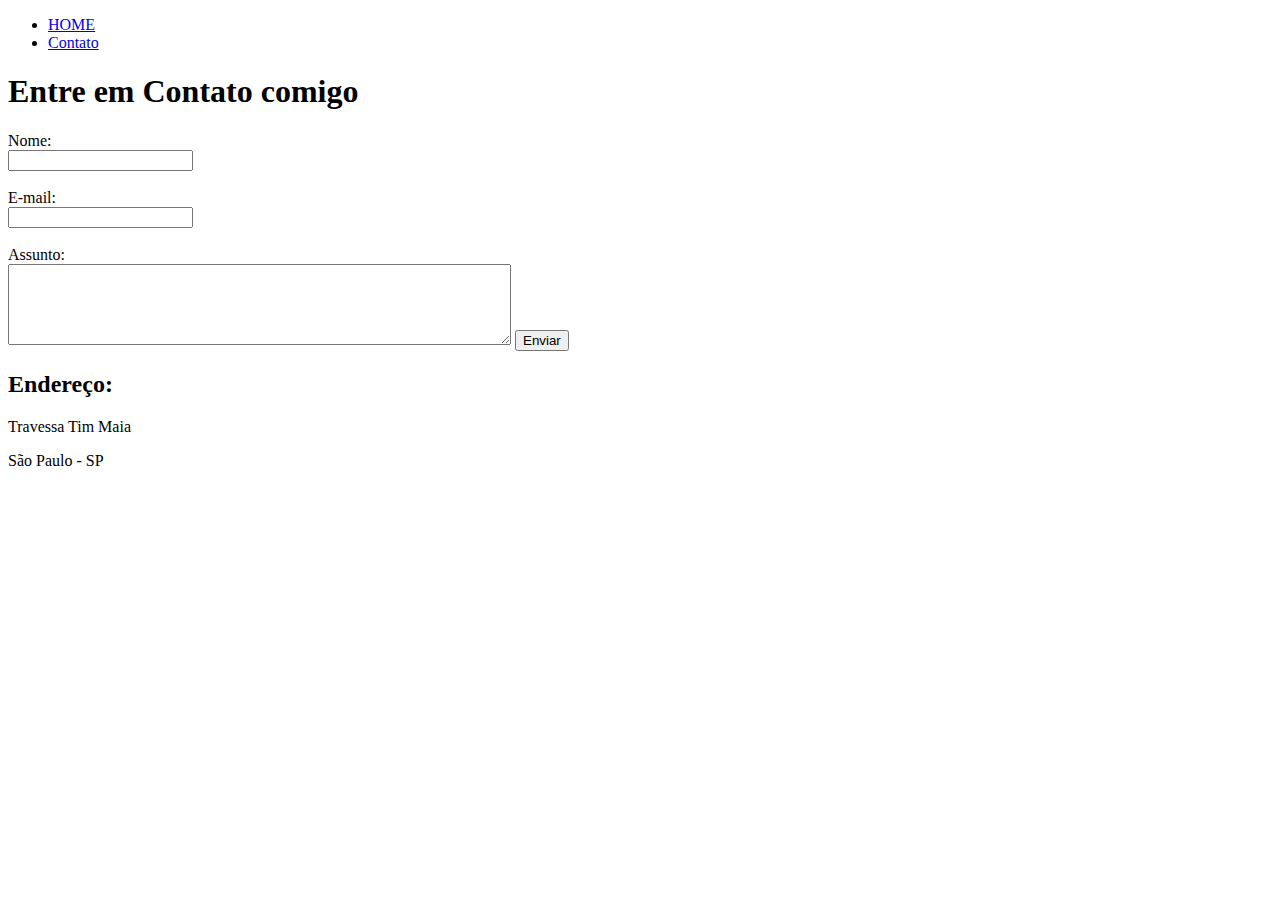
==== contato.html @ 6e1ccc02 "primeiro projeto em HTML" ====
<!DOCTYPE html>
<html lang="pt-br">
<head>
    <meta charset="UTF-8">
    <meta http-equiv="X-UA-Compatible" content="IE=edge">
    <meta name="viewport" content="width=device-width, initial-scale=1.0">
    <title>Contato</title>
</head>
<body>

    <ul>
        <li>
            <a href="index.html"> HOME</a>
        </li>
        <li>
            <a href="contato.html"> Contato</a>
        </li>
    </ul>

    <h1>Entre em Contato comigo </h1>

    <form>
        <label for="nome">Nome:</label> <br>
        <input type="text" id="nome">
        <br>
        <br>
        <label for="email">E-mail:</label> <br>
        <input type="email" id="email">  
        <br>
        <br> 
        <label for = "assunto">Assunto:</label> <br>
        <textarea name="assunto" id="assunto" cols="60" rows="5"></textarea>

        <button>Enviar</button>
        </form>

        <h2>Endereço:</h2>

        <p>Travessa Tim Maia </p>
        <p>São Paulo - SP</p>

        <iframe src="https://www.google.com/maps/embed?pb=!1m18!1m12!1m3!1d3657.5485763339907!2d-46.694732385697776!3d-23.548733467009672!2m3!1f0!2f0!3f0!3m2!1i1024!2i768!4f13.1!3m3!1m2!1s0x94ce57c0aa5b312b%3A0x1bda6740d108fc35!2sTv.%20Tim%20Maia%20-%20Sumarezinho%2C%20S%C3%A3o%20Paulo%20-%20SP!5e0!3m2!1spt-PT!2sbr!4v1644442288533!5m2!1spt-PT!2sbr" width="400" height="250" style="border:0;" allowfullscreen="" loading="lazy"></iframe>
</body>
</html>
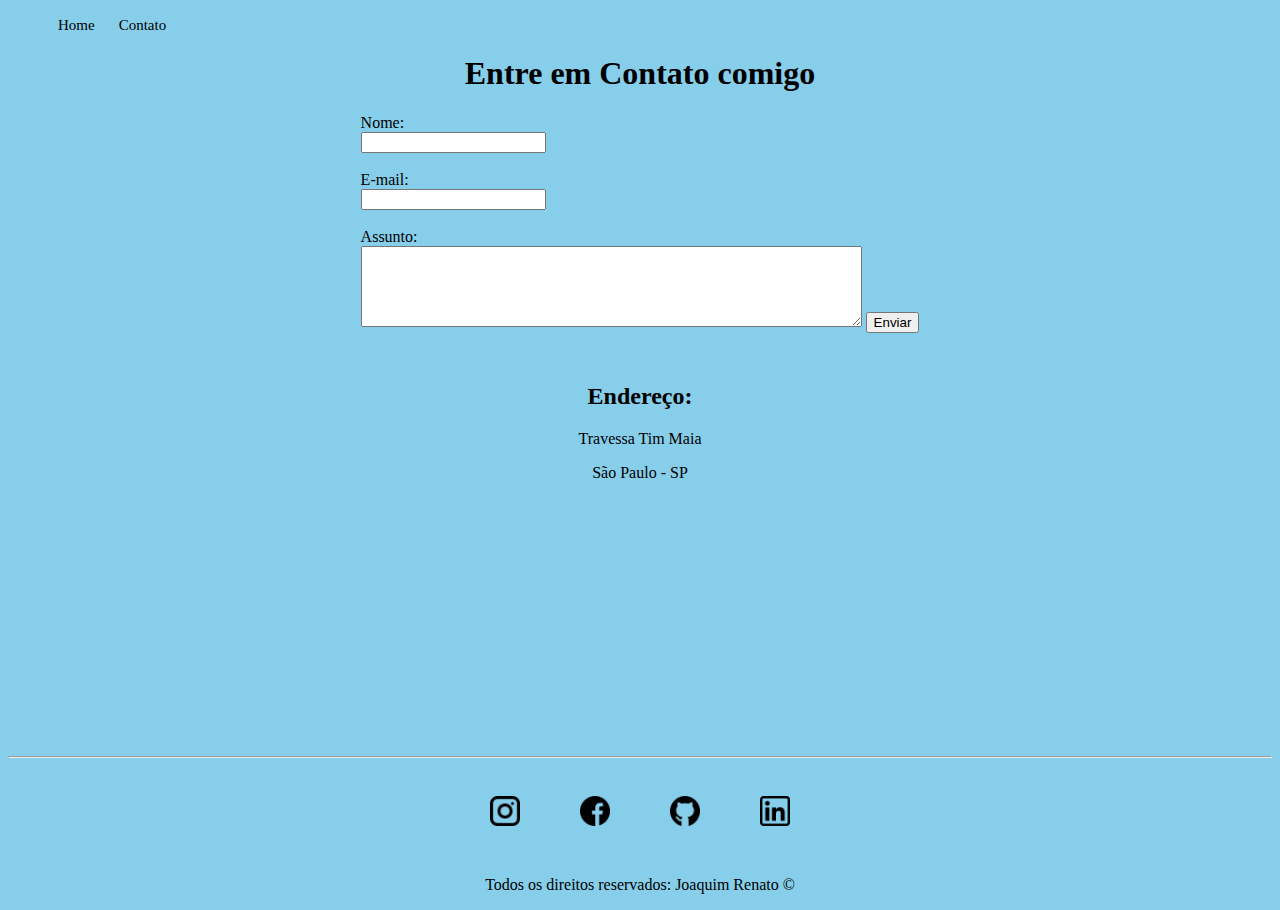
==== commit c12c49fc: "implementando estilo ao site, com CSS" ====
--- a/contato.html
+++ b/contato.html
@@ -5,19 +5,23 @@
     <meta http-equiv="X-UA-Compatible" content="IE=edge">
     <meta name="viewport" content="width=device-width, initial-scale=1.0">
     <title>Contato</title>
+    <link rel="stylesheet" href="assets/img/css/style.css">
 </head>
-<body>
+<body bgcolor="87CEEB">
 
-    <ul>
+    <ul class="menu">
         <li>
-            <a href="index.html"> HOME</a>
+            <a href="index.html"> Home</a>
         </li>
         <li>
             <a href="contato.html"> Contato</a>
         </li>
     </ul>
 
-    <h1>Entre em Contato comigo </h1>
+    <h1 class="center">Entre em Contato comigo </h1>
+   
+    <div class="container mb-50">
+
 
     <form>
         <label for="nome">Nome:</label> <br>
@@ -33,12 +37,40 @@
 
         <button>Enviar</button>
         </form>
+        </div>
 
-        <h2>Endereço:</h2>
+        
+        <h2 class="center">Endereço:</h2>
+            <p class="center">Travessa Tim Maia</p>
+            <p class="center">São Paulo - SP</p>
+        <div class="container">
+    
+        <iframe src="https://www.google.com/maps/embed?pb=!1m18!1m12!1m3!1d3657.5485763339907!2d-46.694732385697776!3d-23.548733467009672!2m3!1f0!2f0!3f0!3m2!1i1024!2i768!4f13.1!3m3!1m2!1s0x94ce57c0aa5b312b%3A0x1bda6740d108fc35!2sTv.%20Tim%20Maia%20-%20Sumarezinho%2C%20S%C3%A3o%20Paulo%20-%20SP!5e0!3m2!1spt-PT!2sbr!4v1644442288533!5m2!1spt-PT!2sbr" width="400" height="250" style="border:0;" allowfullscreen="" loading="lazy"></iframe>
+        </div>
 
-        <p>Travessa Tim Maia </p>
-        <p>São Paulo - SP</p>
+        <hr>
+<footer> 
+    <div class="container">
+        <a href="https://www.instagram.com/xoaqueen/" target="_blank">
+        <img class="tm-social p-30" src="assets/img/instagram.png" alt="Logo do instagram">
+         </a>
 
-        <iframe src="https://www.google.com/maps/embed?pb=!1m18!1m12!1m3!1d3657.5485763339907!2d-46.694732385697776!3d-23.548733467009672!2m3!1f0!2f0!3f0!3m2!1i1024!2i768!4f13.1!3m3!1m2!1s0x94ce57c0aa5b312b%3A0x1bda6740d108fc35!2sTv.%20Tim%20Maia%20-%20Sumarezinho%2C%20S%C3%A3o%20Paulo%20-%20SP!5e0!3m2!1spt-PT!2sbr!4v1644442288533!5m2!1spt-PT!2sbr" width="400" height="250" style="border:0;" allowfullscreen="" loading="lazy"></iframe>
+        <a href="https://www.facebook.com/jocajoaquimas/" target="_blank">
+        <img class="tm-social p-30" src="assets/img/facebook.png" alt="Logo do facebook">
+        </a>
+
+        <a href="https://github.com/Joaquim-Renato" target="_blank">
+        <img class="tm-social p-30" src="assets/img/github.png" alt="Logo do github">
+        </a>
+        <a href="https://www.linkedin.com/in/joaquim-renato-alves-de-souza-46501015b/" target="_blank">
+        <img class="tm-social p-30" src="assets/img/linkedin.png" alt="Logo do linkedin">
+        </a>
+    </div>
+
+    <p class="center">
+  Todos os direitos reservados:  Joaquim Renato &copy
+    </p>
+</footer>
+
 </body>
 </html>--- a/assets/img/css/style.css
+++ b/assets/img/css/style.css
@@ -0,0 +1,52 @@
+/*Estilos da Pag index.html*/
+
+.center{
+    text-align: center;
+}
+
+.container{
+    display: flex;
+    flex-flow: row ;
+    justify-content: center;
+    align-items: center;
+}
+.menu li{
+
+    display: inline;
+    padding: 10px;
+}
+.menu li a{
+    text-decoration: none;
+    color: black;
+    font-size: 15px;
+}
+
+.menu li a:hover{
+    color: silver;
+
+}
+
+.p-30 {
+    padding: 30px;
+}
+
+.br-50 {
+    border-radius: 50%;
+}
+
+.wh{
+    width: 300px;
+    height: 300px;
+}
+
+.tm-social{
+    width: 30px;
+    height: 30px;
+    
+}
+.mb-50{
+    margin-bottom: 50px;
+}
+
+/*Estilos da Pag contato.html*/
+
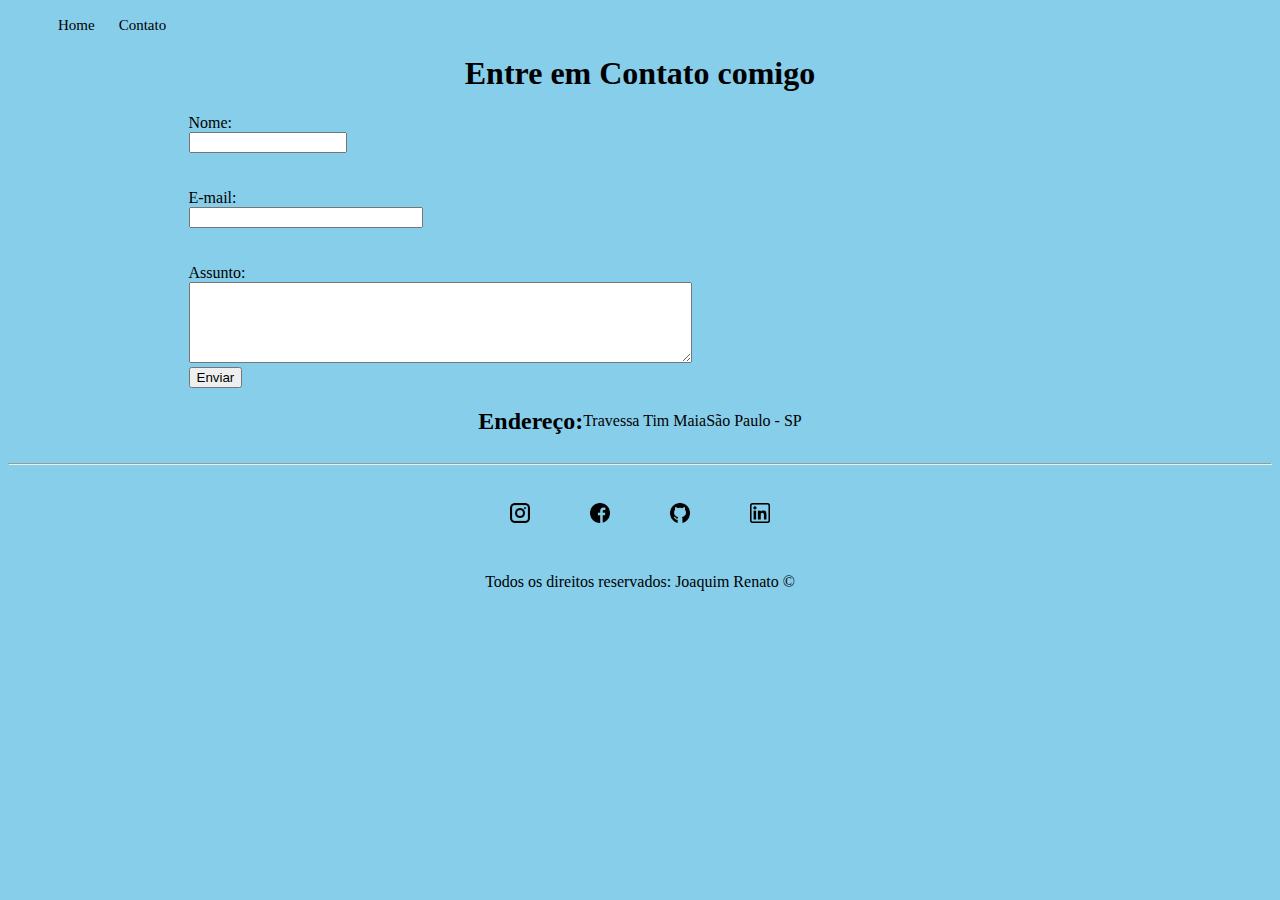
==== commit c20a4e36: "primeira aplicação em JS" ====
--- a/contato.html
+++ b/contato.html
@@ -1,15 +1,17 @@
 <!DOCTYPE html>
 <html lang="pt-br">
+
 <head>
     <meta charset="UTF-8">
     <meta http-equiv="X-UA-Compatible" content="IE=edge">
     <meta name="viewport" content="width=device-width, initial-scale=1.0">
     <title>Contato</title>
-    <link rel="stylesheet" href="assets/img/css/style.css">
+    <link rel="stylesheet" href="assets/css/style.css">
 </head>
+
 <body bgcolor="87CEEB">
 
-    <ul class="menu">
+    <ul id="menu">
         <li>
             <a href="index.html"> Home</a>
         </li>
@@ -19,58 +21,67 @@
     </ul>
 
     <h1 class="center">Entre em Contato comigo </h1>
-   
-    <div class="container mb-50">
+    <div class="container">
 
 
-    <form>
-        <label for="nome">Nome:</label> <br>
-        <input type="text" id="nome">
-        <br>
-        <br>
-        <label for="email">E-mail:</label> <br>
-        <input type="email" id="email">  
-        <br>
-        <br> 
-        <label for = "assunto">Assunto:</label> <br>
-        <textarea name="assunto" id="assunto" cols="60" rows="5"></textarea>
+        <form>
+            <label for="nome">Nome:</label> <br>
+            <input type="text" id="nome" onkeyup="validaNome()">
+            <div id='txtNome'></div>
+            <br>
+            <br>
+            <label for="email">E-mail:</label> <br>
+            <input type="email" id="email" onkeyup="validaEmail()">
+            <div id='txtEmail'></div>
+            <br>
+            <br>
+            <label for="assunto">Assunto:</label> <br>
+            <textarea name="assunto" id="assunto" cols="60" rows="5" onkeyup="validaAssunto()"></textarea>
+            <div id='txtAssunto'></div>
+            <button onclick="enviar()">Enviar</button>
+        </form>
 
-        <button>Enviar</button>
-        </form>
+
+        <iframe
+            src="https://www.google.com/maps/embed?pb=!1m18!1m12!1m3!1d3657.5485763339907!2d-46.694732385697776!3d-23.548733467009672!2m3!1f0!2f0!3f0!3m2!1i1024!2i768!4f13.1!3m3!1m2!1s0x94ce57c0aa5b312b%3A0x1bda6740d108fc35!2sTv.%20Tim%20Maia%20-%20Sumarezinho%2C%20S%C3%A3o%20Paulo%20-%20SP!5e0!3m2!1spt-PT!2sbr!4v1644442288533!5m2!1spt-PT!2sbr"
+            width="400" height="250" frameborder="0" style="border:0;" allowfullscreen="" loading="lazy"
+            aria-hidden="false" tabindex="0" onmousemove="mapaZoom()" onmouseout="mapaNormal()" id="mapa"></iframe>
+
+
+    </div>
+
+    <div class="container">
+    <h2>Endereço:</h2>
+    <p>Travessa Tim Maia</p>
+    <p>São Paulo - SP</p>
+    </div>
+
+    <hr>
+    <footer>
+        <div class="container">
+            <a href="https://www.instagram.com/xoaqueen/" target="_blank">
+                <img class="tm-social p-30" src="assets/img/instagram.png" alt="Logo do instagram">
+            </a>
+
+            <a href="https://www.facebook.com/jocajoaquimas/" target="_blank">
+                <img class="tm-social p-30" src="assets/img/facebook.png" alt="Logo do facebook">
+            </a>
+
+            <a href="https://github.com/Joaquim-Renato" target="_blank">
+                <img class="tm-social p-30" src="assets/img/github.png" alt="Logo do github">
+            </a>
+            <a href="https://www.linkedin.com/in/joaquim-renato-alves-de-souza-46501015b/" target="_blank">
+                <img class="tm-social p-30" src="assets/img/linkedin.png" alt="Logo do linkedin">
+            </a>
         </div>
 
-        
-        <h2 class="center">Endereço:</h2>
-            <p class="center">Travessa Tim Maia</p>
-            <p class="center">São Paulo - SP</p>
-        <div class="container">
-    
-        <iframe src="https://www.google.com/maps/embed?pb=!1m18!1m12!1m3!1d3657.5485763339907!2d-46.694732385697776!3d-23.548733467009672!2m3!1f0!2f0!3f0!3m2!1i1024!2i768!4f13.1!3m3!1m2!1s0x94ce57c0aa5b312b%3A0x1bda6740d108fc35!2sTv.%20Tim%20Maia%20-%20Sumarezinho%2C%20S%C3%A3o%20Paulo%20-%20SP!5e0!3m2!1spt-PT!2sbr!4v1644442288533!5m2!1spt-PT!2sbr" width="400" height="250" style="border:0;" allowfullscreen="" loading="lazy"></iframe>
-        </div>
+        <p class="center">
+            Todos os direitos reservados: Joaquim Renato &copy
+        </p>
+    </footer>
 
-        <hr>
-<footer> 
-    <div class="container">
-        <a href="https://www.instagram.com/xoaqueen/" target="_blank">
-        <img class="tm-social p-30" src="assets/img/instagram.png" alt="Logo do instagram">
-         </a>
-
-        <a href="https://www.facebook.com/jocajoaquimas/" target="_blank">
-        <img class="tm-social p-30" src="assets/img/facebook.png" alt="Logo do facebook">
-        </a>
-
-        <a href="https://github.com/Joaquim-Renato" target="_blank">
-        <img class="tm-social p-30" src="assets/img/github.png" alt="Logo do github">
-        </a>
-        <a href="https://www.linkedin.com/in/joaquim-renato-alves-de-souza-46501015b/" target="_blank">
-        <img class="tm-social p-30" src="assets/img/linkedin.png" alt="Logo do linkedin">
-        </a>
-    </div>
-
-    <p class="center">
-  Todos os direitos reservados:  Joaquim Renato &copy
-    </p>
-</footer>
+    <script src="assets/js/script.js"></script>
 
 </body>
+
 </html>--- a/assets/css/style.css
+++ b/assets/css/style.css
@@ -0,0 +1,54 @@
+/*Estilos da Pag index.html*/
+
+.center{
+    text-align: center;
+}
+
+.container{
+    display: flex;
+    flex-flow: row ;
+    justify-content: center;
+    align-items: center;
+}
+#menu li{
+
+    display: inline;
+    padding: 10px;
+}
+#menu li a{
+    text-decoration: none;
+    color: black;
+    font-size: 15px;
+}
+
+#menu li a:hover{
+    color: silver;
+
+}
+
+.p-30 {
+    padding: 30px;
+    width: 30px;
+    height: 30px;
+}
+
+.br-50 {
+    border-radius: 50%;
+}
+
+.wh{
+    width: 300px;
+    height: 300px;
+}
+
+.tm-social{
+    width: 20px;
+    height: 20px;
+    
+}
+.mb-50{
+    margin-bottom: 50px;
+}
+
+/*Estilos da Pag contato.html*/
+
